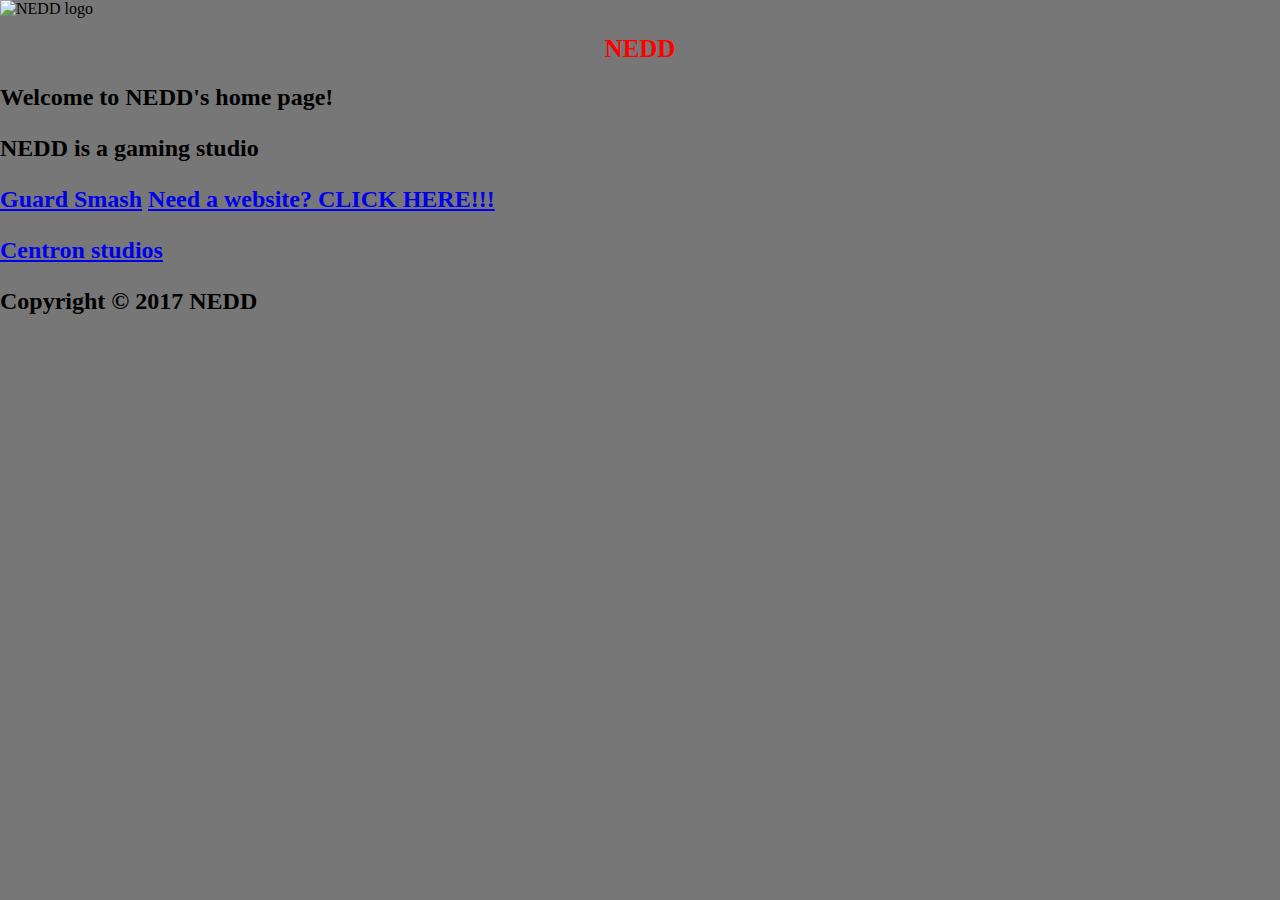
==== index.html @ ff1f0528 "Google smilies" ====
<!DOCTYPE html>
<html>
	
	<head>
		<title> NEDD studios </title>
		<link rel="stylesheet" type="text/css" href="styles.css"/>

		<meta charset="utf-8" />
        	<meta http-equiv="X-UA-Compatible" content="IE=8; IE=9">
	<head/>
<body>
	
	
	<img class=logo src="NEDD.png" alt="NEDD logo"/>
<h1 id="head"> NEDD <h1/>
<h2 id="welcome"> Welcome to NEDD's home page! <H2/>
<p> NEDD is a gaming studio <p/>
	<a HREF="index2.htm">Guard Smash</a>
	<a HREF="index3.htm">Need a website? CLICK HERE!!!</a>
	<p id=centronlink><a HREF="https://jakesgame10.wixsite.com/centronstuios">Centron studios</a></p>
	<footer>Copyright &copy 2017 NEDD</footer>
	<script>
  (function(i,s,o,g,r,a,m){i['GoogleAnalyticsObject']=r;i[r]=i[r]||function(){
  (i[r].q=i[r].q||[]).push(arguments)},i[r].l=1*new Date();a=s.createElement(o),
  m=s.getElementsByTagName(o)[0];a.async=1;a.src=g;m.parentNode.insertBefore(a,m)
  })(window,document,'script','https://www.google-analytics.com/analytics.js','ga');

  ga('create', 'UA-98927741-1', 'auto');
  ga('send', 'pageview');

</script>
	
<body/>
<html/>
---- styles.css ----
body, html {
	background: #777;
	margin: 0;
}

#head {
	color: rgb(255,0,0);
	font-Size:25px;
	text-align: center;
	font-style: serif;
	text-decoration: Bold;
}
 #head:hover {
	color: rgb(0,0,225); 
}
centron_link{
color: red;	
}
active:centron_link{
color: yellow;	
}
hover:centron_link{
color: green;	
}
img{
width: 100%;
}
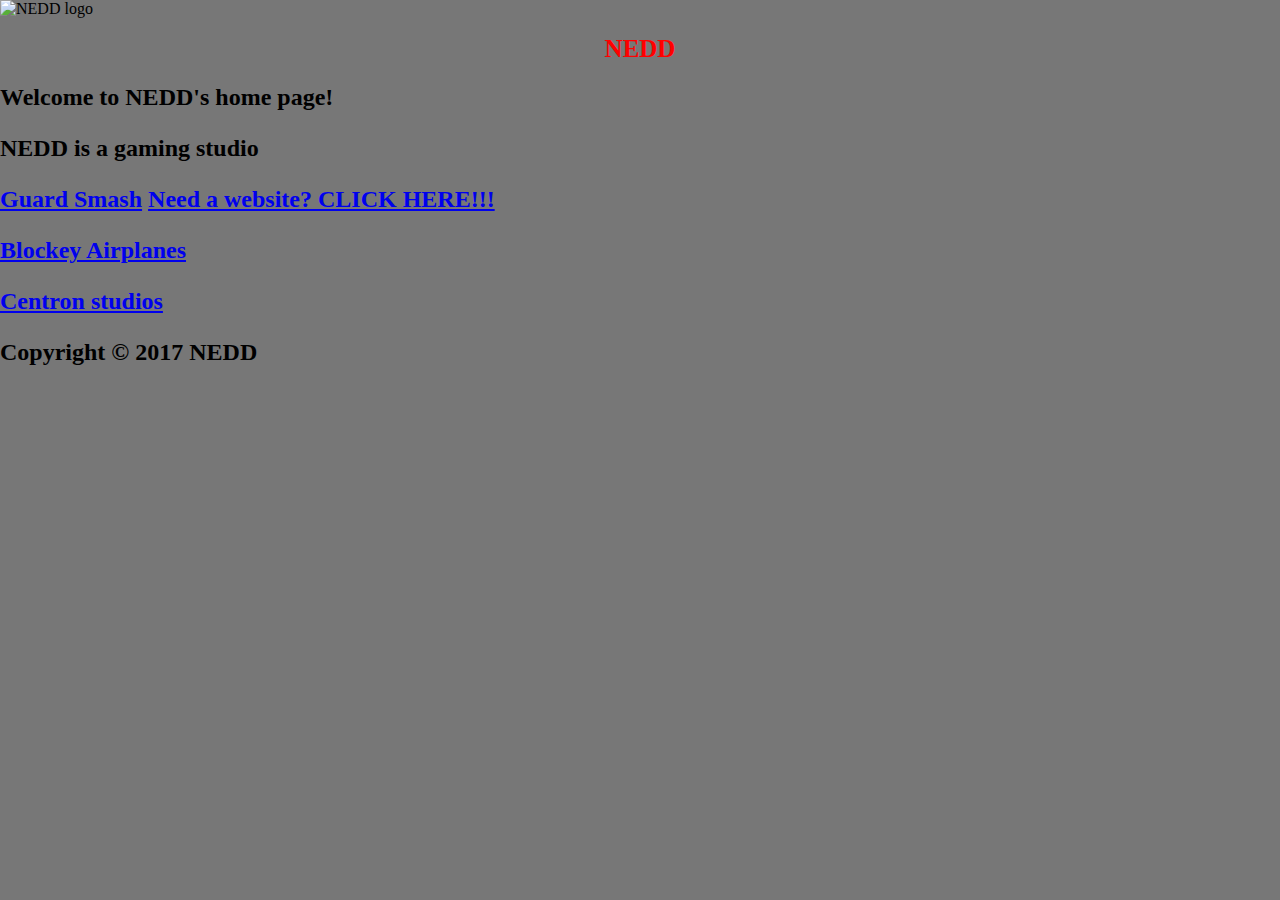
==== commit 62857f01: "Adding game" ====
--- a/index.html
+++ b/index.html
@@ -17,6 +17,7 @@
 <p> NEDD is a gaming studio <p/>
 	<a HREF="index2.htm">Guard Smash</a>
 	<a HREF="index3.htm">Need a website? CLICK HERE!!!</a>
+	<p><a HREF="https://aedan333.github.io/Blocky-Airplane-Tree/">Blockey Airplanes</a></p>
 	<p id=centronlink><a HREF="https://jakesgame10.wixsite.com/centronstuios">Centron studios</a></p>
 	<footer>Copyright &copy 2017 NEDD</footer>
 	<script>
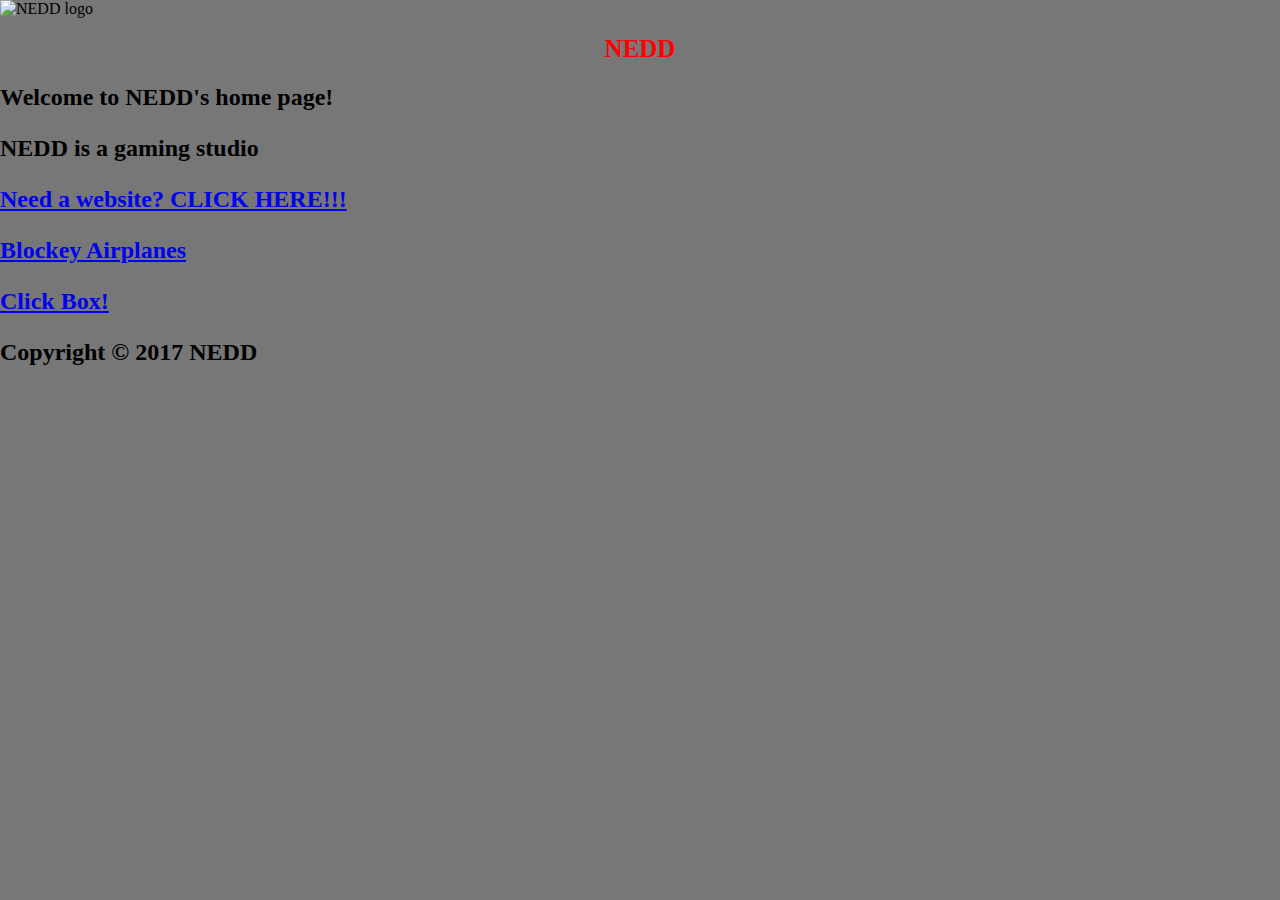
==== commit a46e5f2a: "Update index.html" ====
--- a/index.html
+++ b/index.html
@@ -15,21 +15,12 @@
 <h1 id="head"> NEDD <h1/>
 <h2 id="welcome"> Welcome to NEDD's home page! <H2/>
 <p> NEDD is a gaming studio <p/>
-	<a HREF="index2.htm">Guard Smash</a>
+	
 	<a HREF="index3.htm">Need a website? CLICK HERE!!!</a>
 	<p><a HREF="https://aedan333.github.io/Blocky-Airplane-Tree/">Blockey Airplanes</a></p>
-	<p id=centronlink><a HREF="https://jakesgame10.wixsite.com/centronstuios">Centron studios</a></p>
+	<p><a HREF="https://aedan333.github.io/Click-Box/">Click Box!</a></p>
 	<footer>Copyright &copy 2017 NEDD</footer>
-	<script>
-  (function(i,s,o,g,r,a,m){i['GoogleAnalyticsObject']=r;i[r]=i[r]||function(){
-  (i[r].q=i[r].q||[]).push(arguments)},i[r].l=1*new Date();a=s.createElement(o),
-  m=s.getElementsByTagName(o)[0];a.async=1;a.src=g;m.parentNode.insertBefore(a,m)
-  })(window,document,'script','https://www.google-analytics.com/analytics.js','ga');
-
-  ga('create', 'UA-98927741-1', 'auto');
-  ga('send', 'pageview');
-
-</script>
+	
 	
 <body/>
 <html/>
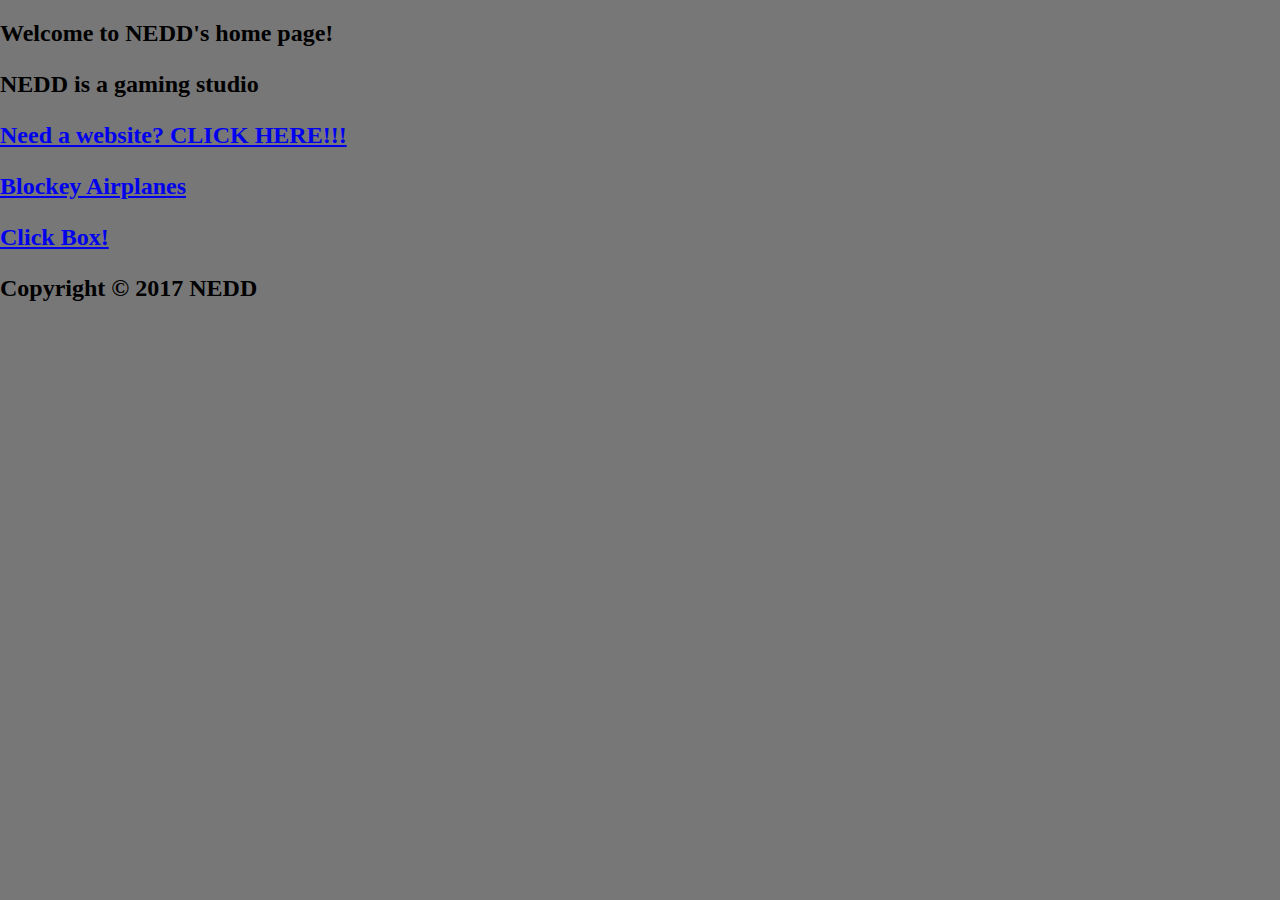
==== commit 7f5d2c41: "Update index.html" ====
--- a/index.html
+++ b/index.html
@@ -11,8 +11,7 @@
 <body>
 	
 	
-	<img class=logo src="NEDD.png" alt="NEDD logo"/>
-<h1 id="head"> NEDD <h1/>
+
 <h2 id="welcome"> Welcome to NEDD's home page! <H2/>
 <p> NEDD is a gaming studio <p/>
 	
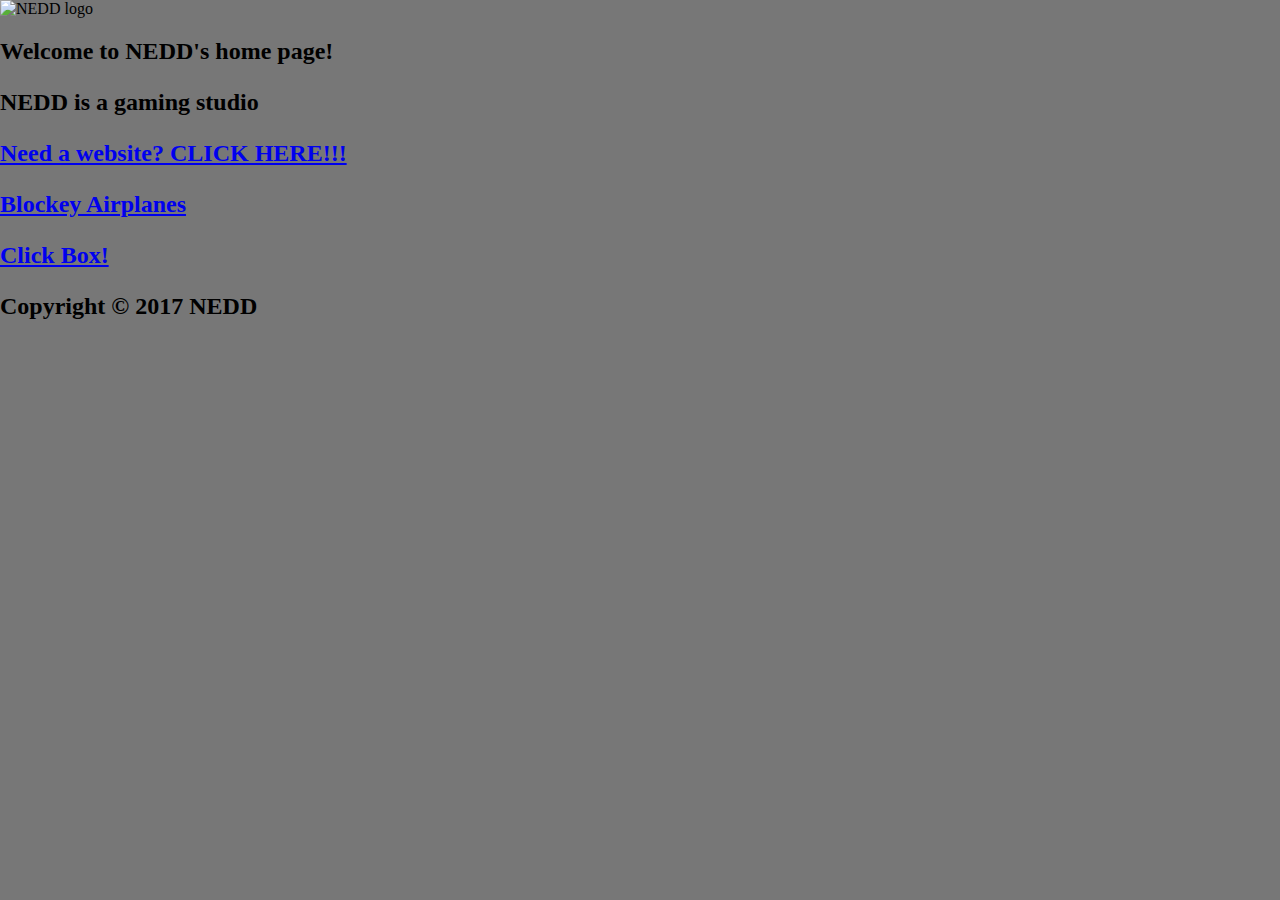
==== commit 4f38dd10: "Update index.html" ====
--- a/index.html
+++ b/index.html
@@ -10,8 +10,7 @@
 	<head/>
 <body>
 	
-	
-
+	<img class=logo src="NEDD.png" alt="NEDD logo"/>	
 <h2 id="welcome"> Welcome to NEDD's home page! <H2/>
 <p> NEDD is a gaming studio <p/>
 	
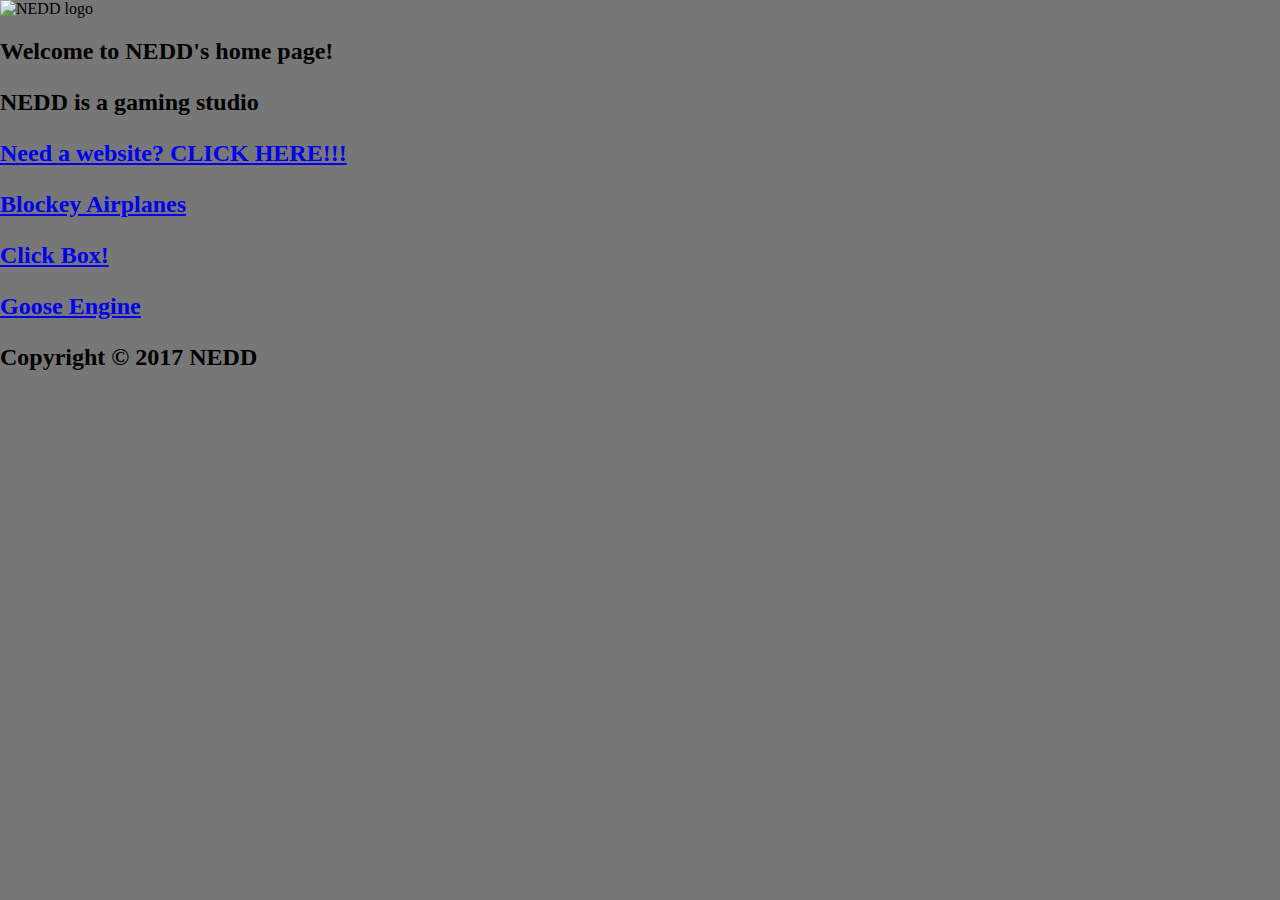
==== commit 054ef83d: "Create index.html" ====
--- a/index.html
+++ b/index.html
@@ -17,6 +17,8 @@
 	<a HREF="index3.htm">Need a website? CLICK HERE!!!</a>
 	<p><a HREF="https://aedan333.github.io/Blocky-Airplane-Tree/">Blockey Airplanes</a></p>
 	<p><a HREF="https://aedan333.github.io/Click-Box/">Click Box!</a></p>
+	<p><a HREF="https://nedd-studios.github.io/Goose/">Goose Engine</a></p>
+	
 	<footer>Copyright &copy 2017 NEDD</footer>
 	
 	
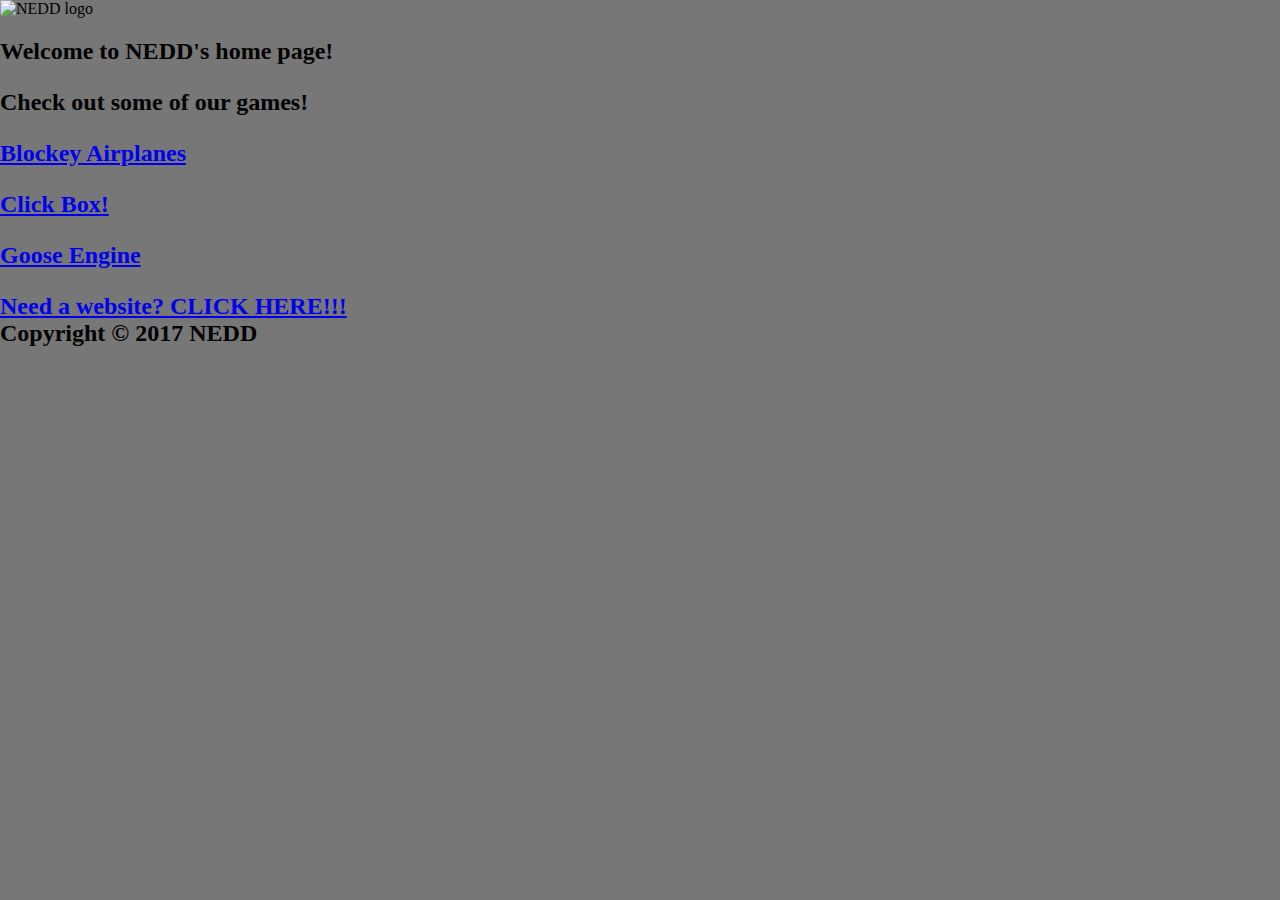
==== commit 6c3f758f: "Update index.html" ====
--- a/index.html
+++ b/index.html
@@ -12,13 +12,13 @@
 	
 	<img class=logo src="NEDD.png" alt="NEDD logo"/>	
 <h2 id="welcome"> Welcome to NEDD's home page! <H2/>
-<p> NEDD is a gaming studio <p/>
+<p> Check out some of our games! <p/>
 	
-	<a HREF="index3.htm">Need a website? CLICK HERE!!!</a>
+	
 	<p><a HREF="https://aedan333.github.io/Blocky-Airplane-Tree/">Blockey Airplanes</a></p>
 	<p><a HREF="https://aedan333.github.io/Click-Box/">Click Box!</a></p>
 	<p><a HREF="https://nedd-studios.github.io/Goose/">Goose Engine</a></p>
-	
+	<a HREF="index3.htm">Need a website? CLICK HERE!!!</a>
 	<footer>Copyright &copy 2017 NEDD</footer>
 	
 	
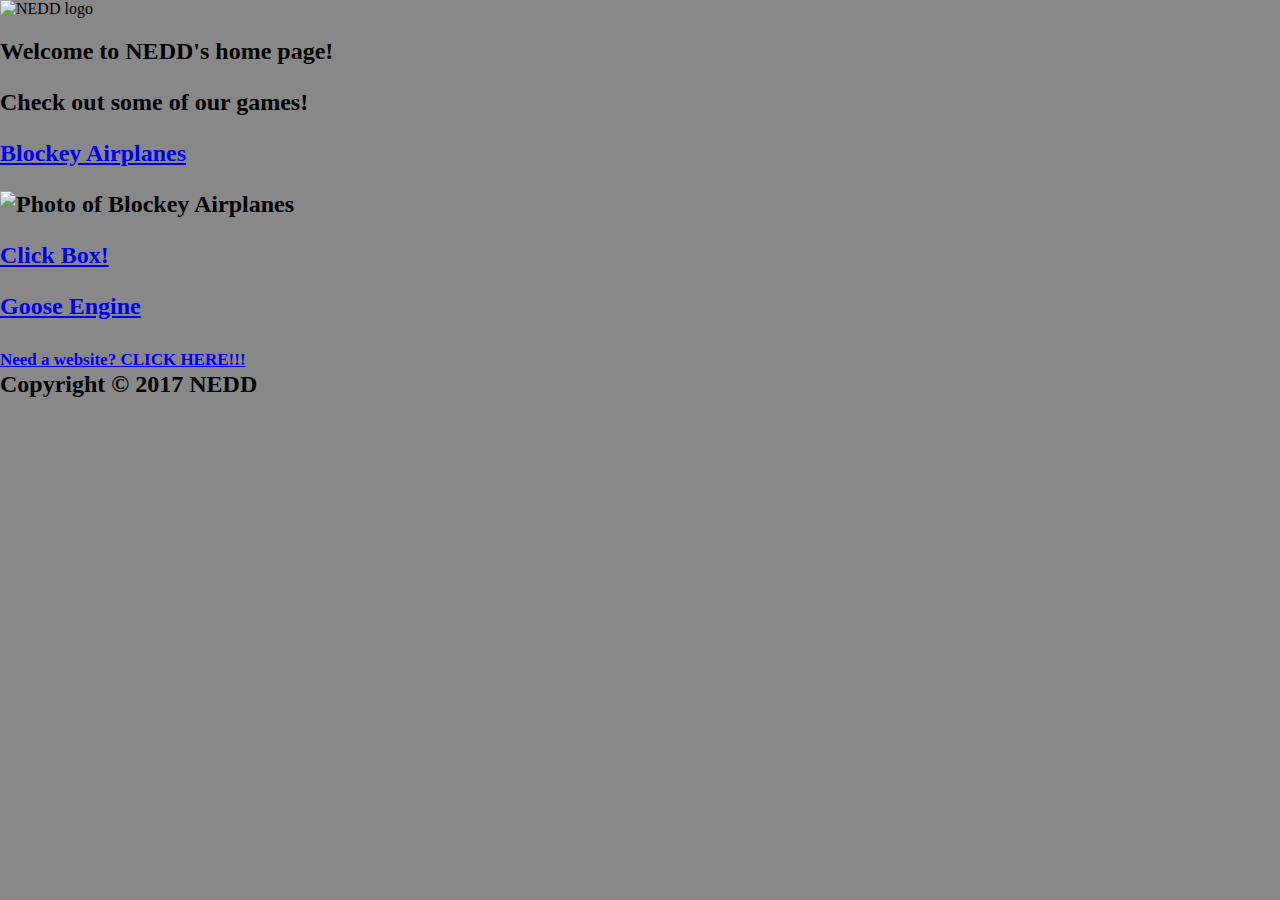
==== commit df10fef9: "Update index.html" ====
--- a/index.html
+++ b/index.html
@@ -16,9 +16,10 @@
 	
 	
 	<p><a HREF="https://aedan333.github.io/Blocky-Airplane-Tree/">Blockey Airplanes</a></p>
+	<img id=BAphoto src=BA-photo.png alt="Photo of Blockey Airplanes" hieght = 50px />
 	<p><a HREF="https://aedan333.github.io/Click-Box/">Click Box!</a></p>
 	<p><a HREF="https://nedd-studios.github.io/Goose/">Goose Engine</a></p>
-	<a HREF="index3.htm">Need a website? CLICK HERE!!!</a>
+	<a HREF="index3.htm" id=website>Need a website? CLICK HERE!!!</a>
 	<footer>Copyright &copy 2017 NEDD</footer>
 	
 	
--- a/styles.css
+++ b/styles.css
@@ -1,27 +1,17 @@
 body, html {
-	background: #777;
+	background: #888;
 	margin: 0;
 }
 
-#head {
-	color: rgb(255,0,0);
-	font-Size:25px;
-	text-align: center;
-	font-style: serif;
-	text-decoration: Bold;
-}
- #head:hover {
-	color: rgb(0,0,225); 
-}
-centron_link{
-color: red;	
-}
-active:centron_link{
-color: yellow;	
-}
-hover:centron_link{
-color: green;	
-}
+
+
 img{
 width: 100%;
 }
+a:visited {
+color: blue;	
+}
+#website {
+font-size: 17px;	
+}
+
